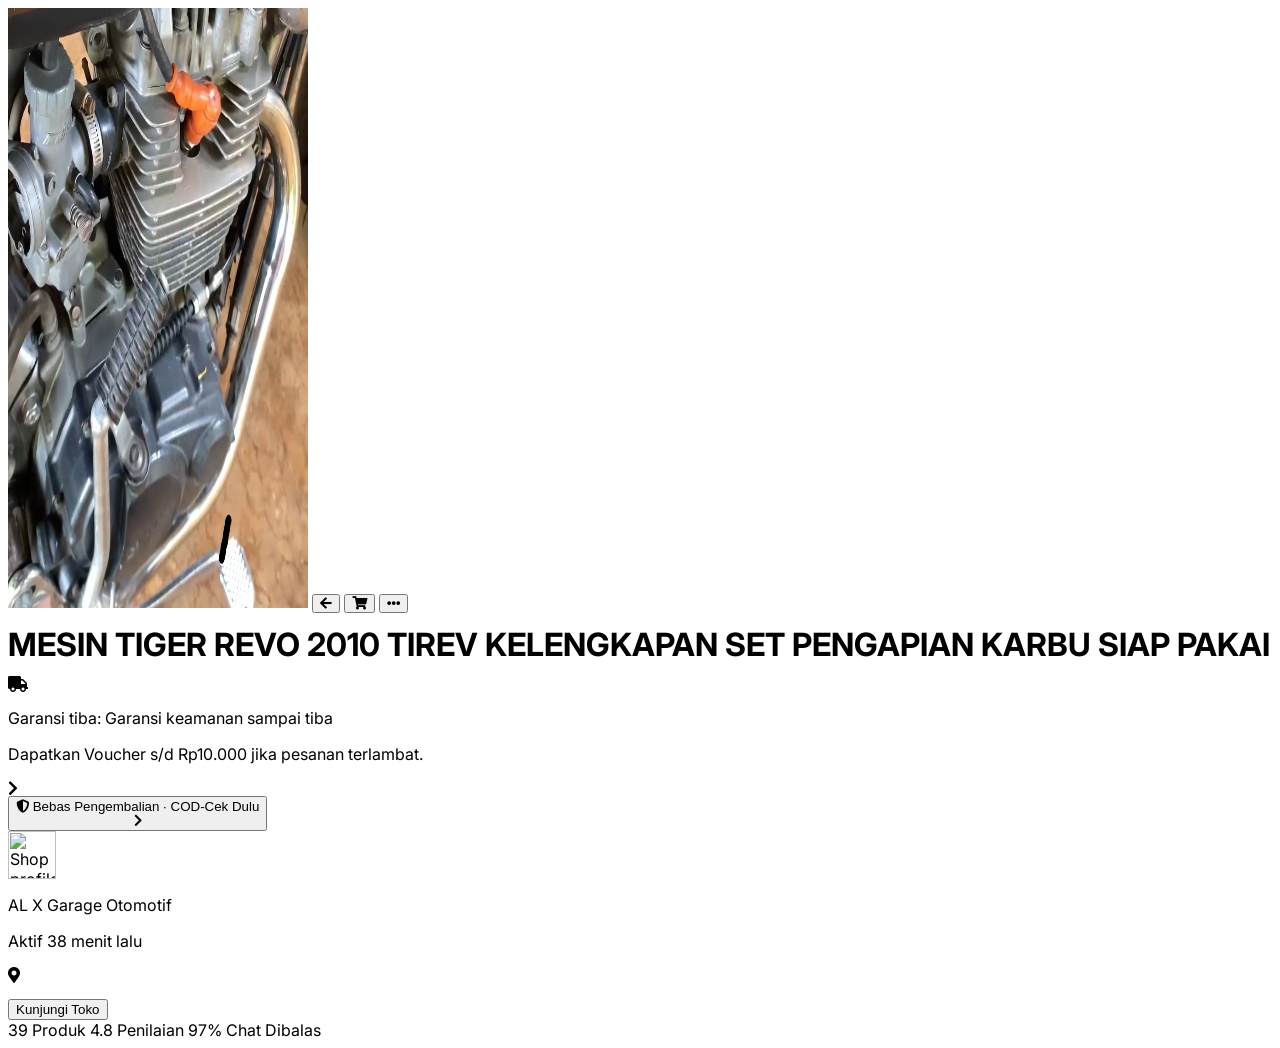
==== index.html @ 1edbc775 "index.html" ====
<html lang="en">
<head>
  <meta charset="utf-8" />
  <meta content="width=device-width, initial-scale=1" name="viewport" />
  <title>Product Detail</title>
  <script src="https://cdn.tailwindcss.com"></script>
  <link
    href="https://cdnjs.cloudflare.com/ajax/libs/font-awesome/5.15.3/css/all.min.css"
    rel="stylesheet"
  />
  <link
    href="https://fonts.googleapis.com/css2?family=Inter:wght@400;600&display=swap"
    rel="stylesheet"
  />
  <style>
    body {
      font-family: "Inter", sans-serif;
    }
  </style>
</head>
<body class="bg-white text-black">
  <div class="max-w-md mx-auto border border-gray-200">
    <!-- Image container with top icons -->
    <div class="relative">
      <img
        class="w-full object-cover"
        height="600"
        src="tirev2010.jpg"
        width="300"
      />
      <!-- Back arrow circle -->
      <button
        aria-label="Back"
        class="absolute top-4 left-4 bg-gray-300 bg-opacity-50 rounded-full w-10 h-10 flex items-center justify-center"
      >
        <i class="fas fa-arrow-left text-white text-lg"></i>
      </button>
      <!-- Cart icon circle -->
      <button
        aria-label="Cart"
        class="absolute top-4 right-16 bg-gray-300 bg-opacity-50 rounded-full w-10 h-10 flex items-center justify-center"
      >
        <i class="fas fa-shopping-cart text-white text-lg"></i>
      </button>
      <!-- More options circle -->
      <button
        aria-label="More options"
        class="absolute top-4 right-4 bg-gray-300 bg-opacity-50 rounded-full w-10 h-10 flex items-center justify-center"
      >
        <i class="fas fa-ellipsis-h text-white text-lg"></i>
      </button>
    </div>
    <!-- Product title -->
    <h1
      class="px-4 pt-10 pb-4 text-black text-base font-normal leading-5"
      style="line-height: 1.25rem;"
    >
      MESIN TIGER REVO 2010 TIREV KELENGKAPAN SET PENGAPIAN KARBU SIAP PAKAI
    </h1>
    <!-- Delivery info -->
    <div
      class="flex items-center justify-between border-t border-b border-gray-200 px-4 py-3"
    >
      <div class="flex items-center space-x-2 text-sm text-gray-700">
        <i class="fas fa-truck text-green-500 text-lg"></i>
        <div>
          <p class="font-semibold text-gray-900 leading-5">
            Garansi tiba: Garansi keamanan sampai tiba
          </p>
          <p class="text-gray-400 text-xs leading-4">
            Dapatkan Voucher s/d Rp10.000 jika pesanan terlambat.
          </p>
        </div>
      </div>
      <i class="fas fa-chevron-right text-gray-400"></i>
    </div>
    <!-- Return & COD info -->
    <button
      class="flex items-center justify-between w-full border-b border-gray-200 px-4 py-3 text-sm text-gray-900"
      type="button"
    >
      <div class="flex items-center space-x-2">
        <i class="fas fa-shield-alt text-red-400 text-lg"></i>
        <span>Bebas Pengembalian · COD-Cek Dulu</span>
      </div>
      <i class="fas fa-chevron-right text-gray-400"></i>
    </button>
    <!-- Seller info -->
    <div class="px-4 py-5">
      <div class="flex items-center space-x-4">
        <img
          alt="Shop profile image showing various motorcycle parts in a workshop"
          class="w-12 h-12 rounded-full object-cover"
          height="48"
          src="https://storage.googleapis.com/a1aa/image/16d644af-0053-4b0b-3657-7f070495c5ab.jpg"
          width="48"
        />
        <div class="flex-1 min-w-0">
          <p class="font-semibold text-gray-900 leading-5">AL X Garage Otomotif</p>
          <p class="text-gray-500 text-xs leading-4 mt-0.5">Aktif 38 menit lalu</p>
          <p class="text-gray-400 text-xs leading-4 flex items-center mt-0.5">
            <i class="fas fa-map-marker-alt mr-1"></i>
          </p>
        </div>
        <button
          onclick="window.location.href='profiltoko.html'"
          class="text-orange-600 border border-orange-600 rounded px-4 py-1 text-sm font-medium hover:bg-orange-50"
          type="button"
        >
          Kunjungi Toko
        </button>
      </div>
      <div
        class="flex flex-wrap gap-x-4 gap-y-1 mt-4 text-xs text-gray-600 font-semibold"
      >
        <span><span class="text-red-600">39</span> Produk</span>
        <span><span class="text-red-600">4.8</span> Penilaian</span>
        <span><span class="text-red-600">97%</span> Chat Dibalas</span>
      </div>
    </div>
  </div>
</body>
</html>
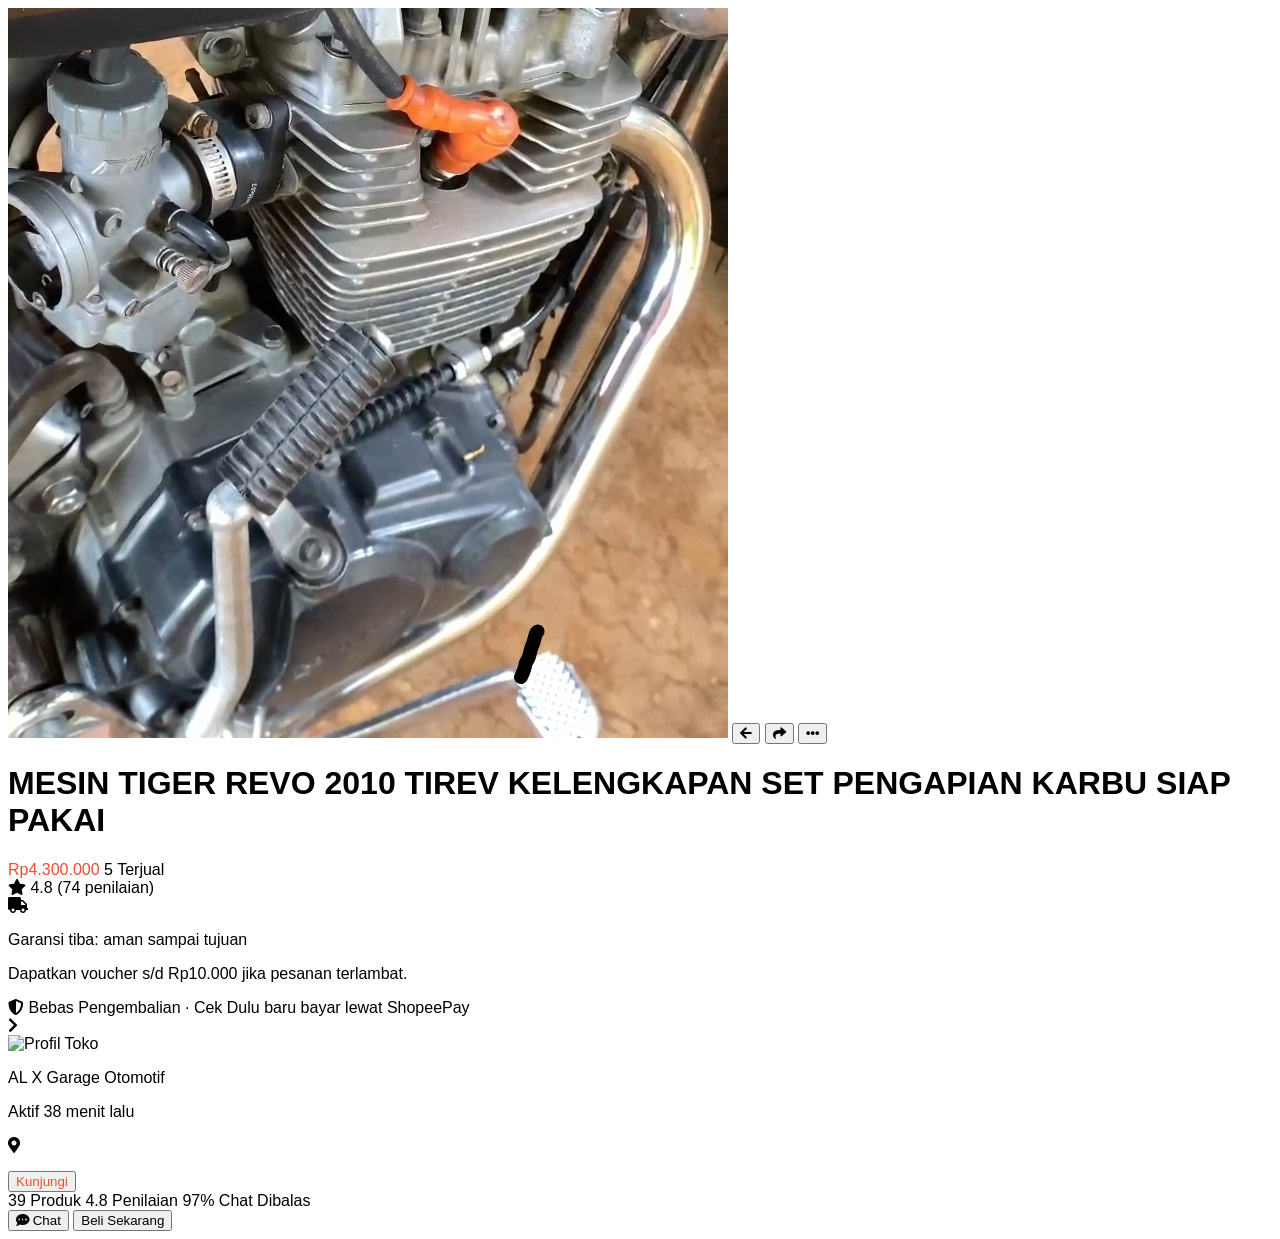
==== commit 980c9b81: "index.html" ====
--- a/index.html
+++ b/index.html
@@ -1,123 +1,126 @@
-<html lang="en">
+<!DOCTYPE html>
+<html lang="id">
 <head>
-  <meta charset="utf-8" />
-  <meta content="width=device-width, initial-scale=1" name="viewport" />
-  <title>Product Detail</title>
+  <meta charset="UTF-8">
+  <meta name="viewport" content="width=device-width, initial-scale=1.0">
+  <title>Detail Produk</title>
   <script src="https://cdn.tailwindcss.com"></script>
   <link
     href="https://cdnjs.cloudflare.com/ajax/libs/font-awesome/5.15.3/css/all.min.css"
     rel="stylesheet"
   />
-  <link
-    href="https://fonts.googleapis.com/css2?family=Inter:wght@400;600&display=swap"
-    rel="stylesheet"
-  />
   <style>
     body {
-      font-family: "Inter", sans-serif;
+      font-family: 'Inter', sans-serif;
+      background-color: #fff;
+    }
+    .shopee-orange {
+      color: #EE4D2D;
+    }
+    .bg-shopee-orange {
+      background-color: #EE4D2D;
+    }
+    .hover-bg-shopee-dark {
+      background-color: #d63e1f;
     }
   </style>
 </head>
-<body class="bg-white text-black">
-  <div class="max-w-md mx-auto border border-gray-200">
-    <!-- Image container with top icons -->
-    <div class="relative">
-      <img
-        class="w-full object-cover"
-        height="600"
-        src="tirev2010.jpg"
-        width="300"
-      />
-      <!-- Back arrow circle -->
-      <button
-        aria-label="Back"
-        class="absolute top-4 left-4 bg-gray-300 bg-opacity-50 rounded-full w-10 h-10 flex items-center justify-center"
-      >
-        <i class="fas fa-arrow-left text-white text-lg"></i>
-      </button>
-      <!-- Cart icon circle -->
-      <button
-        aria-label="Cart"
-        class="absolute top-4 right-16 bg-gray-300 bg-opacity-50 rounded-full w-10 h-10 flex items-center justify-center"
-      >
-        <i class="fas fa-shopping-cart text-white text-lg"></i>
-      </button>
-      <!-- More options circle -->
-      <button
-        aria-label="More options"
-        class="absolute top-4 right-4 bg-gray-300 bg-opacity-50 rounded-full w-10 h-10 flex items-center justify-center"
-      >
-        <i class="fas fa-ellipsis-h text-white text-lg"></i>
-      </button>
-    </div>
-    <!-- Product title -->
-    <h1
-      class="px-4 pt-10 pb-4 text-black text-base font-normal leading-5"
-      style="line-height: 1.25rem;"
-    >
+<body class="max-w-md mx-auto border border-gray-200 relative">
+
+  <!-- Gambar Produk -->
+  <div class="relative w-full cursor-pointer" onclick="window.location.href='profiltoko.html'">
+    <img src="./tirev2010.jpg" alt="Foto Produk" class="w-full h-72 object-cover">
+
+    <!-- Tombol Navigasi Atas -->
+    <button onclick="window.location.href='profiltoko.html'" class="absolute top-3 left-3 bg-black bg-opacity-50 w-9 h-9 rounded-full flex items-center justify-center">
+      <i class="fas fa-arrow-left text-white"></i>
+    </button>
+
+    <button onclick="window.location.href='profiltoko.html'" class="absolute top-3 right-16 bg-black bg-opacity-50 w-9 h-9 rounded-full flex items-center justify-center">
+      <i class="fas fa-share text-white"></i>
+    </button>
+
+    <button onclick="window.location.href='profiltoko.html'" class="absolute top-3 right-3 bg-black bg-opacity-50 w-9 h-9 rounded-full flex items-center justify-center">
+      <i class="fas fa-ellipsis-h text-white"></i>
+    </button>
+  </div>
+
+  <!-- Detail Produk -->
+  <div class="p-4 cursor-pointer" onclick="window.location.href='profiltoko.html'">
+    <h1 class="text-gray-900 font-semibold text-lg leading-snug">
       MESIN TIGER REVO 2010 TIREV KELENGKAPAN SET PENGAPIAN KARBU SIAP PAKAI
     </h1>
-    <!-- Delivery info -->
-    <div
-      class="flex items-center justify-between border-t border-b border-gray-200 px-4 py-3"
-    >
-      <div class="flex items-center space-x-2 text-sm text-gray-700">
-        <i class="fas fa-truck text-green-500 text-lg"></i>
-        <div>
-          <p class="font-semibold text-gray-900 leading-5">
-            Garansi tiba: Garansi keamanan sampai tiba
-          </p>
-          <p class="text-gray-400 text-xs leading-4">
-            Dapatkan Voucher s/d Rp10.000 jika pesanan terlambat.
-          </p>
-        </div>
-      </div>
-      <i class="fas fa-chevron-right text-gray-400"></i>
+
+    <div class="flex items-center justify-between mt-3">
+      <span class="shopee-orange font-bold text-2xl">Rp4.300.000</span>
+      <span class="text-gray-500 text-sm">5 Terjual</span>
     </div>
-    <!-- Return & COD info -->
-    <button
-      class="flex items-center justify-between w-full border-b border-gray-200 px-4 py-3 text-sm text-gray-900"
-      type="button"
-    >
-      <div class="flex items-center space-x-2">
-        <i class="fas fa-shield-alt text-red-400 text-lg"></i>
-        <span>Bebas Pengembalian · COD-Cek Dulu</span>
-      </div>
-      <i class="fas fa-chevron-right text-gray-400"></i>
-    </button>
-    <!-- Seller info -->
-    <div class="px-4 py-5">
-      <div class="flex items-center space-x-4">
-        <img
-          alt="Shop profile image showing various motorcycle parts in a workshop"
-          class="w-12 h-12 rounded-full object-cover"
-          height="48"
-          src="https://storage.googleapis.com/a1aa/image/16d644af-0053-4b0b-3657-7f070495c5ab.jpg"
-          width="48"
-        />
-        <div class="flex-1 min-w-0">
-          <p class="font-semibold text-gray-900 leading-5">AL X Garage Otomotif</p>
-          <p class="text-gray-500 text-xs leading-4 mt-0.5">Aktif 38 menit lalu</p>
-          <p class="text-gray-400 text-xs leading-4 flex items-center mt-0.5">
-            <i class="fas fa-map-marker-alt mr-1"></i>
-          </p>
-        </div>
-        <button
-          onclick="window.location.href='profiltoko.html'"
-          class="text-orange-600 border border-orange-600 rounded px-4 py-1 text-sm font-medium hover:bg-orange-50"
-          type="button"
-        >
-          Kunjungi Toko
-        </button>
-      </div>
-      <div
-        class="flex flex-wrap gap-x-4 gap-y-1 mt-4 text-xs text-gray-600 font-semibold"
-      >
-        <span><span class="text-red-600">39</span> Produk</span>
-        <span><span class="text-red-600">4.8</span> Penilaian</span>
-        <span><span class="text-red-600">97%</span> Chat Dibalas</span>
+
+    <div class="flex items-center mt-2">
+      <i class="fas fa-star text-yellow-400 mr-1"></i>
+      <span class="text-sm font-semibold">4.8</span>
+      <span class="text-gray-500 text-sm ml-1">(74 penilaian)</span>
+    </div>
+  </div>
+
+  <!-- Info Pengiriman -->
+  <div class="border-y border-gray-200 px-4 py-3 cursor-pointer" onclick="window.location.href='profiltoko.html'">
+    <div class="flex items-start space-x-2 text-sm">
+      <i class="fas fa-truck text-green-500 mt-0.5"></i>
+      <div>
+        <p class="font-medium text-gray-800">Garansi tiba: aman sampai tujuan</p>
+        <p class="text-gray-500 text-xs">Dapatkan voucher s/d Rp10.000 jika pesanan terlambat.</p>
       </div>
     </div>
   </div>
+
+  <!-- Bebas Pengembalian -->
+  <div class="border-b border-gray-200 px-4 py-3 flex items-center justify-between text-sm text-gray-800 cursor-pointer" onclick="window.location.href='profiltoko.html'">
+    <div class="flex items-center space-x-2">
+      <i class="fas fa-shield-alt text-red-400"></i>
+      <span>Bebas Pengembalian · Cek Dulu baru bayar lewat ShopeePay</span>
+    </div>
+    <i class="fas fa-chevron-right text-gray-400"></i>
+  </div>
+
+  <!-- Info Toko -->
+  <div class="px-4 py-5 cursor-pointer" onclick="window.location.href='profiltoko.html'">
+    <div class="flex items-center space-x-4">
+      <img
+        src="https://storage.googleapis.com/a1aa/image/16d644af-0053-4b0b-3657-7f070495c5ab.jpg"
+        class="w-12 h-12 rounded-full object-cover"
+        alt="Profil Toko"
+      />
+      <div class="flex-1">
+        <p class="font-semibold text-gray-900">AL X Garage Otomotif</p>
+        <p class="text-xs text-gray-500">Aktif 38 menit lalu</p>
+        <p class="text-xs text-gray-500 flex items-center"><i class="fas fa-map-marker-alt mr-1"></i></p>
+      </div>
+      <button
+        onclick="window.location.href='profiltoko.html'"
+        class="shopee-orange border border-[#EE4D2D] rounded px-3 py-1 text-sm font-medium hover:bg-orange-50"
+      >
+        Kunjungi
+      </button>
+    </div>
+
+    <div class="flex flex-wrap gap-x-4 gap-y-1 mt-4 text-xs text-gray-600">
+      <span><span class="text-[#EE4D2D] font-semibold">39</span> Produk</span>
+      <span><span class="text-[#EE4D2D] font-semibold">4.8</span> Penilaian</span>
+      <span><span class="text-[#EE4D2D] font-semibold">97%</span> Chat Dibalas</span>
+    </div>
+  </div>
+
+  <!-- Tombol bawah -->
+  <div class="fixed bottom-0 left-0 right-0 bg-white border-t border-gray-200 max-w-md mx-auto flex">
+    <button onclick="window.location.href='profiltoko.html'" class="w-1/2 py-3 text-teal-600 flex items-center justify-center space-x-2 font-semibold hover:bg-gray-50">
+      <i class="fas fa-comment-dots"></i>
+      <span>Chat</span>
+    </button>
+    <button onclick="window.location.href='profiltoko.html'" class="w-1/2 py-3 bg-[#EE4D2D] text-white font-semibold hover:brightness-90">
+      Beli Sekarang
+    </button>
+  </div>
+
 </body>
 </html>
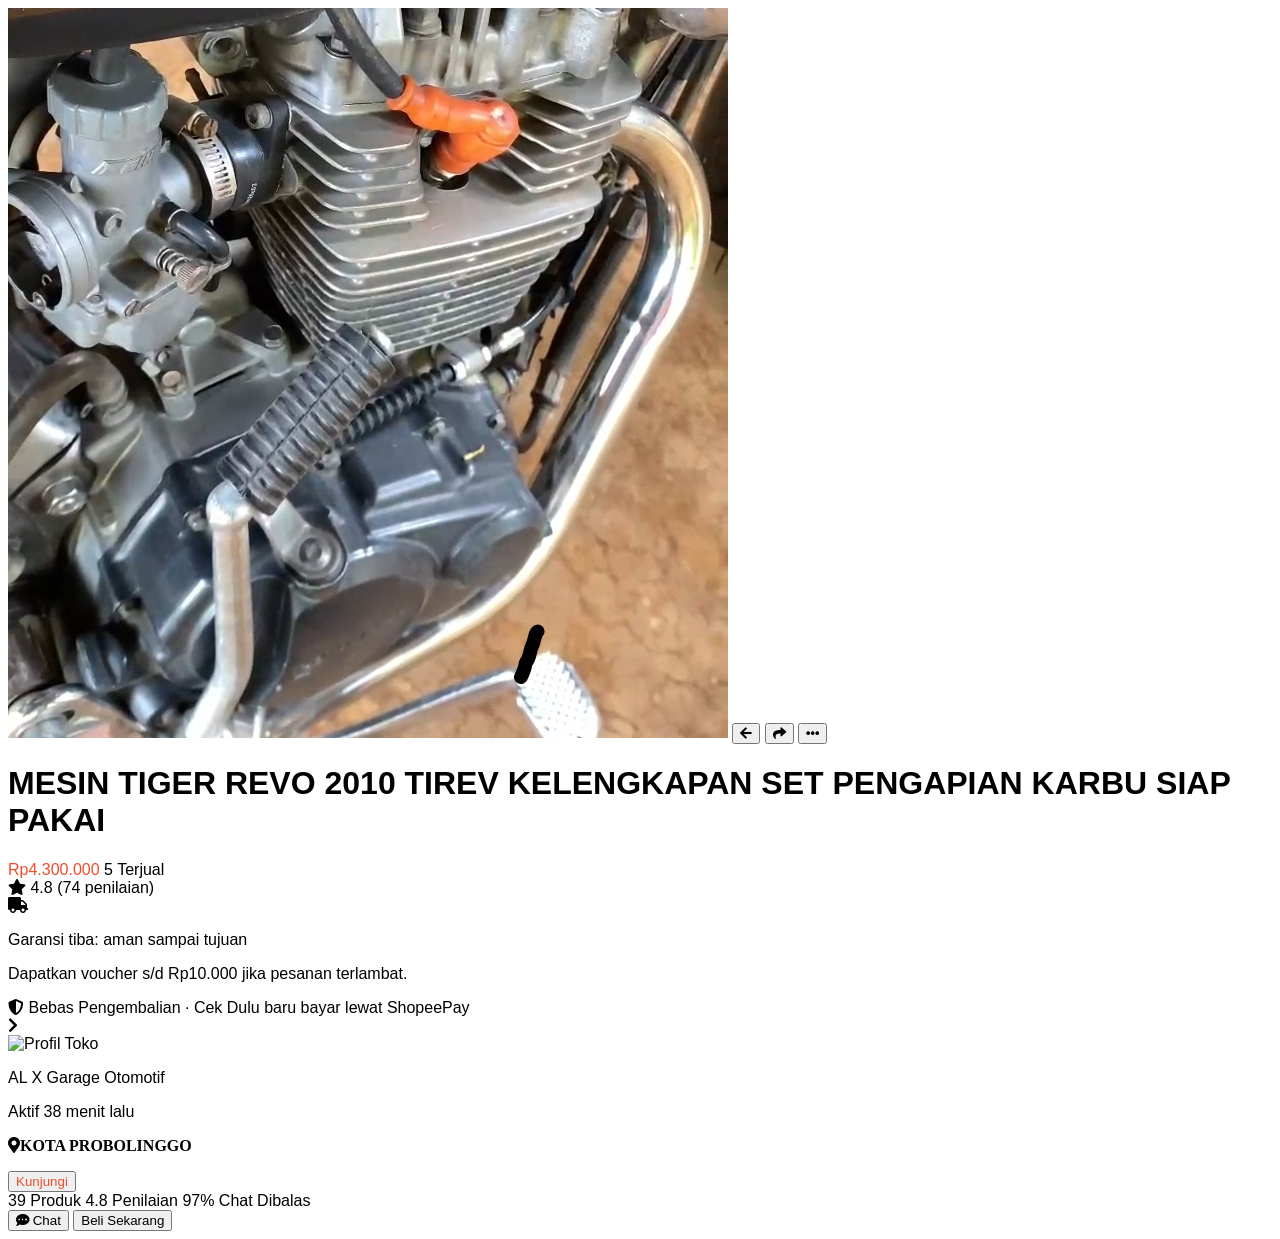
==== commit 0230ce1d: "index.html" ====
--- a/index.html
+++ b/index.html
@@ -94,7 +94,7 @@
       <div class="flex-1">
         <p class="font-semibold text-gray-900">AL X Garage Otomotif</p>
         <p class="text-xs text-gray-500">Aktif 38 menit lalu</p>
-        <p class="text-xs text-gray-500 flex items-center"><i class="fas fa-map-marker-alt mr-1"></i></p>
+        <p class="text-xs text-gray-500 flex items-center"><i class="fas fa-map-marker-alt mr-1">KOTA PROBOLINGGO</i></p>
       </div>
       <button
         onclick="window.location.href='profiltoko.html'"
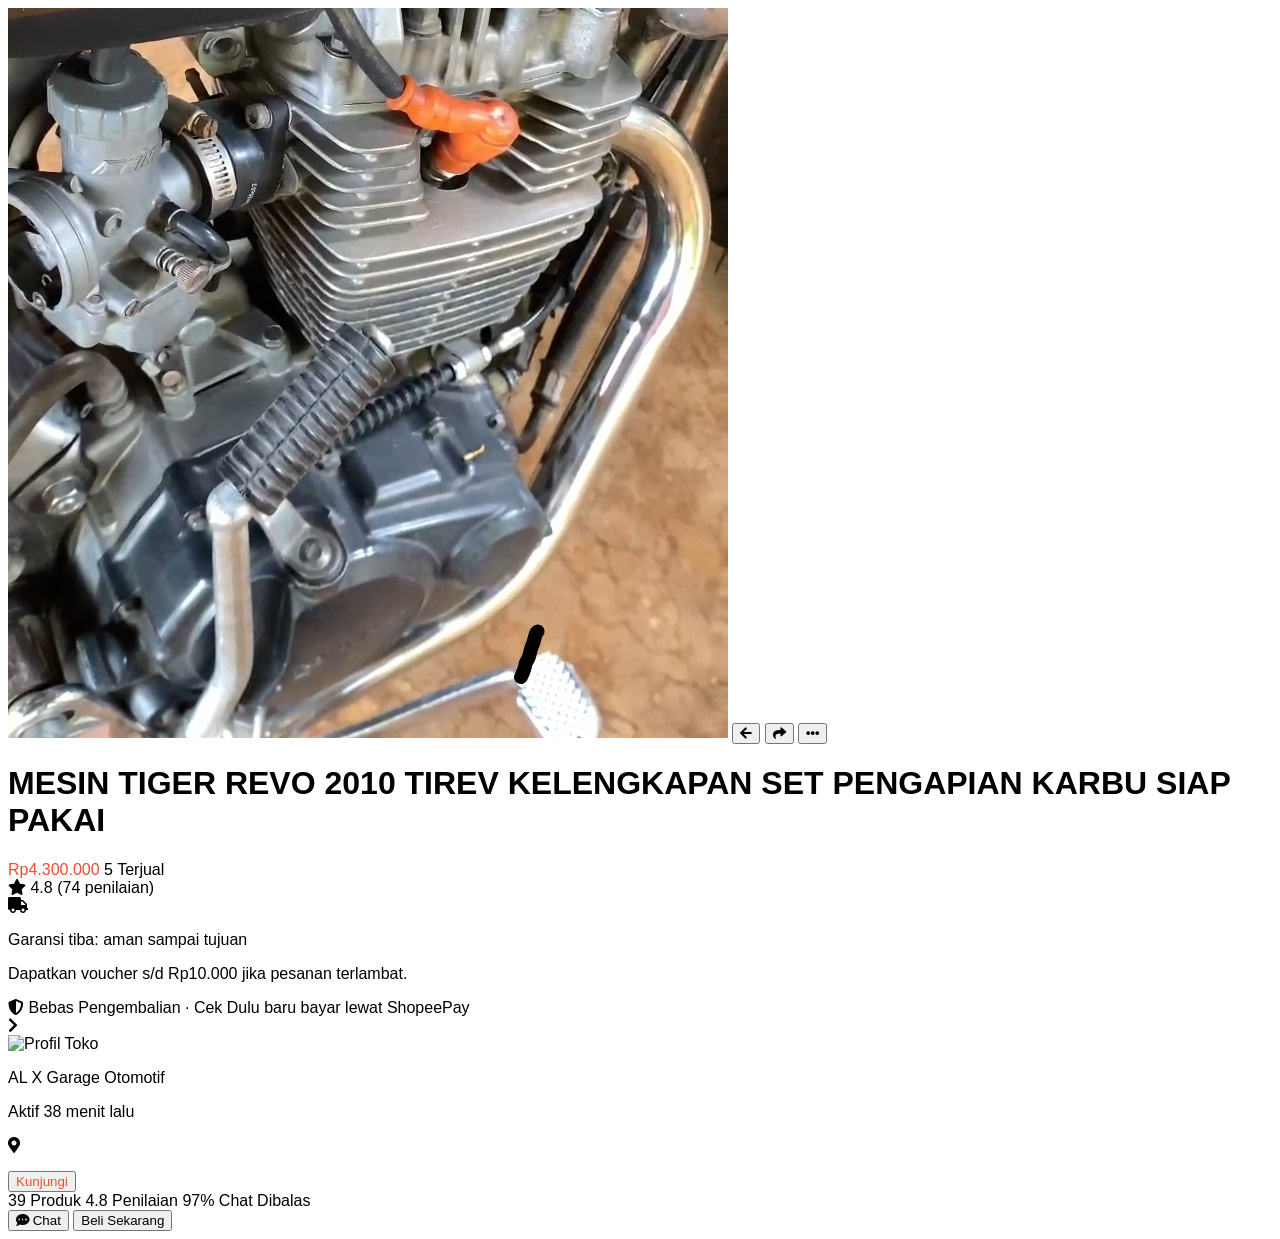
==== commit 99640f01: "index.html" ====
--- a/index.html
+++ b/index.html
@@ -94,7 +94,7 @@
       <div class="flex-1">
         <p class="font-semibold text-gray-900">AL X Garage Otomotif</p>
         <p class="text-xs text-gray-500">Aktif 38 menit lalu</p>
-        <p class="text-xs text-gray-500 flex items-center"><i class="fas fa-map-marker-alt mr-1">KOTA PROBOLINGGO</i></p>
+        <p class="text-xs text-gray-500 flex items-center"><i class="fas fa-map-marker-alt mr-1"></i></p>
       </div>
       <button
         onclick="window.location.href='profiltoko.html'"
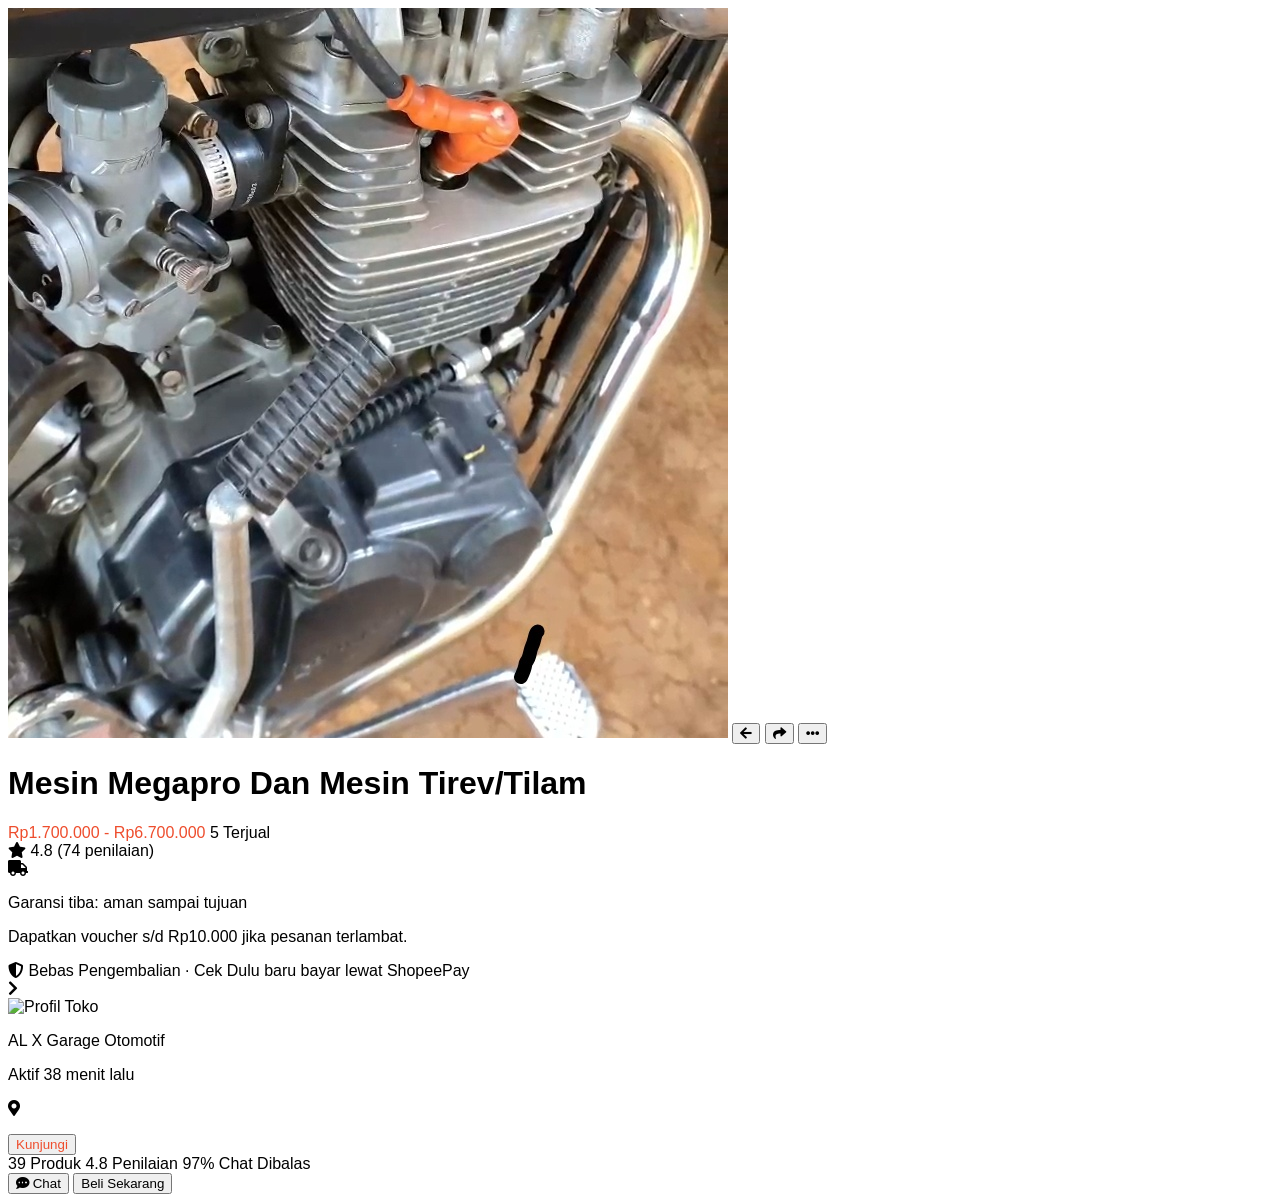
==== commit 90dace1c: "index.html" ====
--- a/index.html
+++ b/index.html
@@ -27,11 +27,9 @@
 </head>
 <body class="max-w-md mx-auto border border-gray-200 relative">
 
-  <!-- Gambar Produk -->
   <div class="relative w-full cursor-pointer" onclick="window.location.href='profiltoko.html'">
     <img src="./tirev2010.jpg" alt="Foto Produk" class="w-full h-72 object-cover">
 
-    <!-- Tombol Navigasi Atas -->
     <button onclick="window.location.href='profiltoko.html'" class="absolute top-3 left-3 bg-black bg-opacity-50 w-9 h-9 rounded-full flex items-center justify-center">
       <i class="fas fa-arrow-left text-white"></i>
     </button>
@@ -45,14 +43,13 @@
     </button>
   </div>
 
-  <!-- Detail Produk -->
   <div class="p-4 cursor-pointer" onclick="window.location.href='profiltoko.html'">
     <h1 class="text-gray-900 font-semibold text-lg leading-snug">
-      MESIN TIGER REVO 2010 TIREV KELENGKAPAN SET PENGAPIAN KARBU SIAP PAKAI
+      Mesin Megapro Dan Mesin Tirev/Tilam
     </h1>
 
     <div class="flex items-center justify-between mt-3">
-      <span class="shopee-orange font-bold text-2xl">Rp4.300.000</span>
+      <span class="shopee-orange font-bold text-xl">Rp1.700.000 - Rp6.700.000</span>
       <span class="text-gray-500 text-sm">5 Terjual</span>
     </div>
 
@@ -63,7 +60,6 @@
     </div>
   </div>
 
-  <!-- Info Pengiriman -->
   <div class="border-y border-gray-200 px-4 py-3 cursor-pointer" onclick="window.location.href='profiltoko.html'">
     <div class="flex items-start space-x-2 text-sm">
       <i class="fas fa-truck text-green-500 mt-0.5"></i>
@@ -74,7 +70,6 @@
     </div>
   </div>
 
-  <!-- Bebas Pengembalian -->
   <div class="border-b border-gray-200 px-4 py-3 flex items-center justify-between text-sm text-gray-800 cursor-pointer" onclick="window.location.href='profiltoko.html'">
     <div class="flex items-center space-x-2">
       <i class="fas fa-shield-alt text-red-400"></i>
@@ -83,7 +78,6 @@
     <i class="fas fa-chevron-right text-gray-400"></i>
   </div>
 
-  <!-- Info Toko -->
   <div class="px-4 py-5 cursor-pointer" onclick="window.location.href='profiltoko.html'">
     <div class="flex items-center space-x-4">
       <img
@@ -111,7 +105,6 @@
     </div>
   </div>
 
-  <!-- Tombol bawah -->
   <div class="fixed bottom-0 left-0 right-0 bg-white border-t border-gray-200 max-w-md mx-auto flex">
     <button onclick="window.location.href='profiltoko.html'" class="w-1/2 py-3 text-teal-600 flex items-center justify-center space-x-2 font-semibold hover:bg-gray-50">
       <i class="fas fa-comment-dots"></i>
@@ -123,4 +116,4 @@
   </div>
 
 </body>
-</html>+</html>
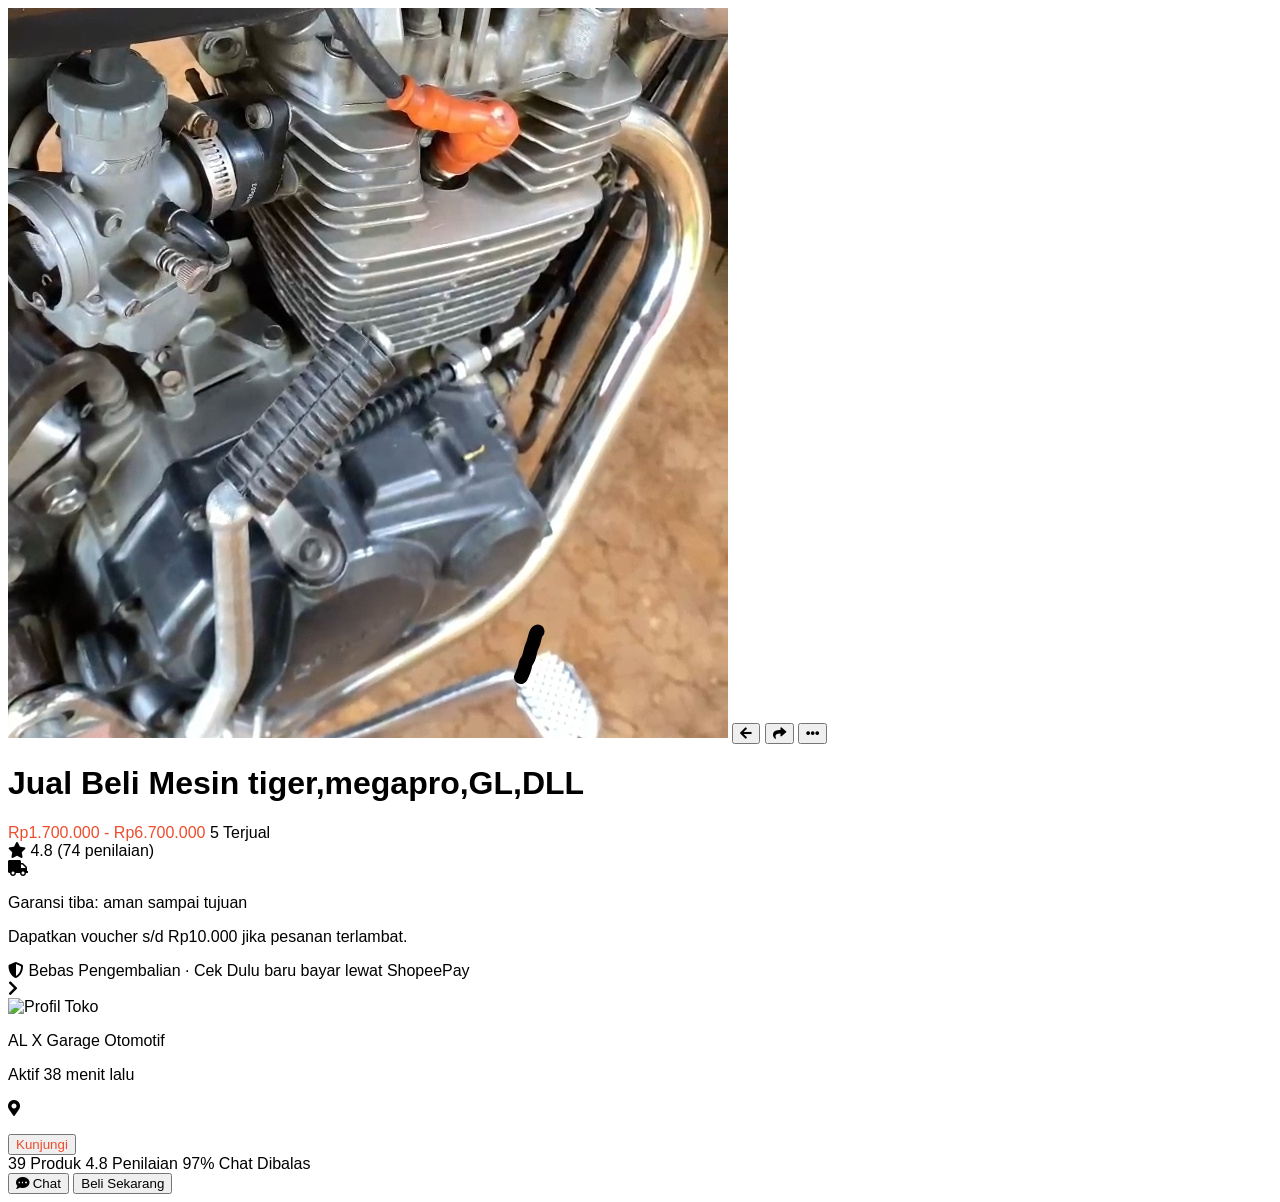
==== commit 827892b4: "Update index.html" ====
--- a/index.html
+++ b/index.html
@@ -45,7 +45,7 @@
 
   <div class="p-4 cursor-pointer" onclick="window.location.href='profiltoko.html'">
     <h1 class="text-gray-900 font-semibold text-lg leading-snug">
-      Mesin Megapro Dan Mesin Tirev/Tilam
+Jual Beli Mesin tiger,megapro,GL,DLL
     </h1>
 
     <div class="flex items-center justify-between mt-3">
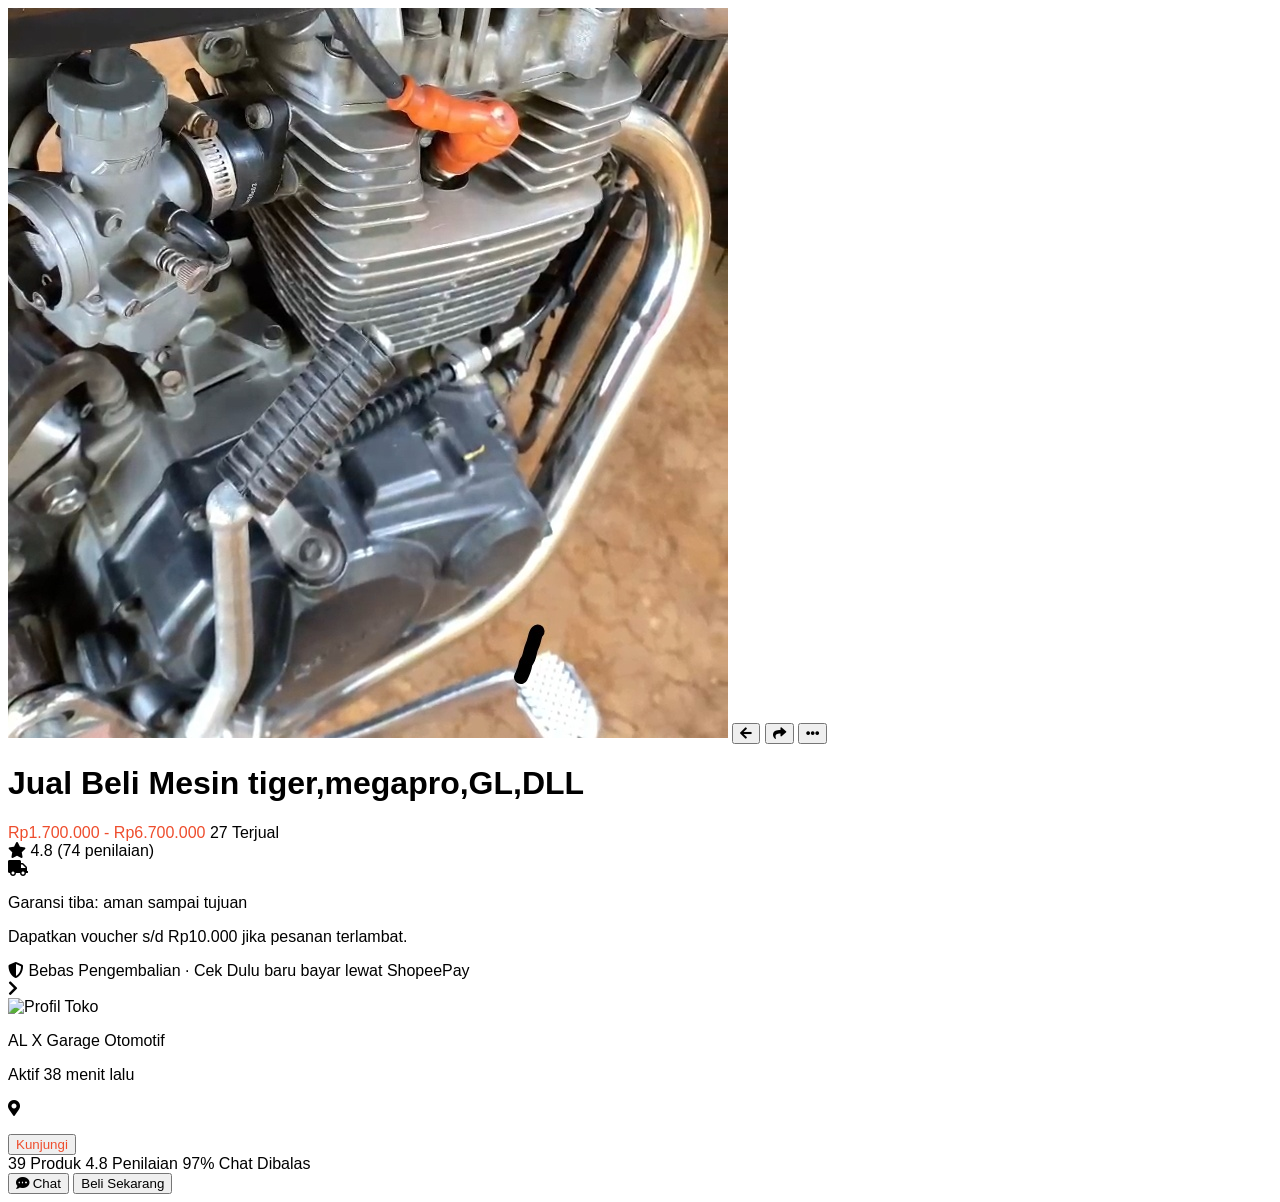
==== commit fb041f01: "Update index.html" ====
--- a/index.html
+++ b/index.html
@@ -50,7 +50,7 @@
 
     <div class="flex items-center justify-between mt-3">
       <span class="shopee-orange font-bold text-xl">Rp1.700.000 - Rp6.700.000</span>
-      <span class="text-gray-500 text-sm">5 Terjual</span>
+      <span class="text-gray-500 text-sm">27 Terjual</span>
     </div>
 
     <div class="flex items-center mt-2">
